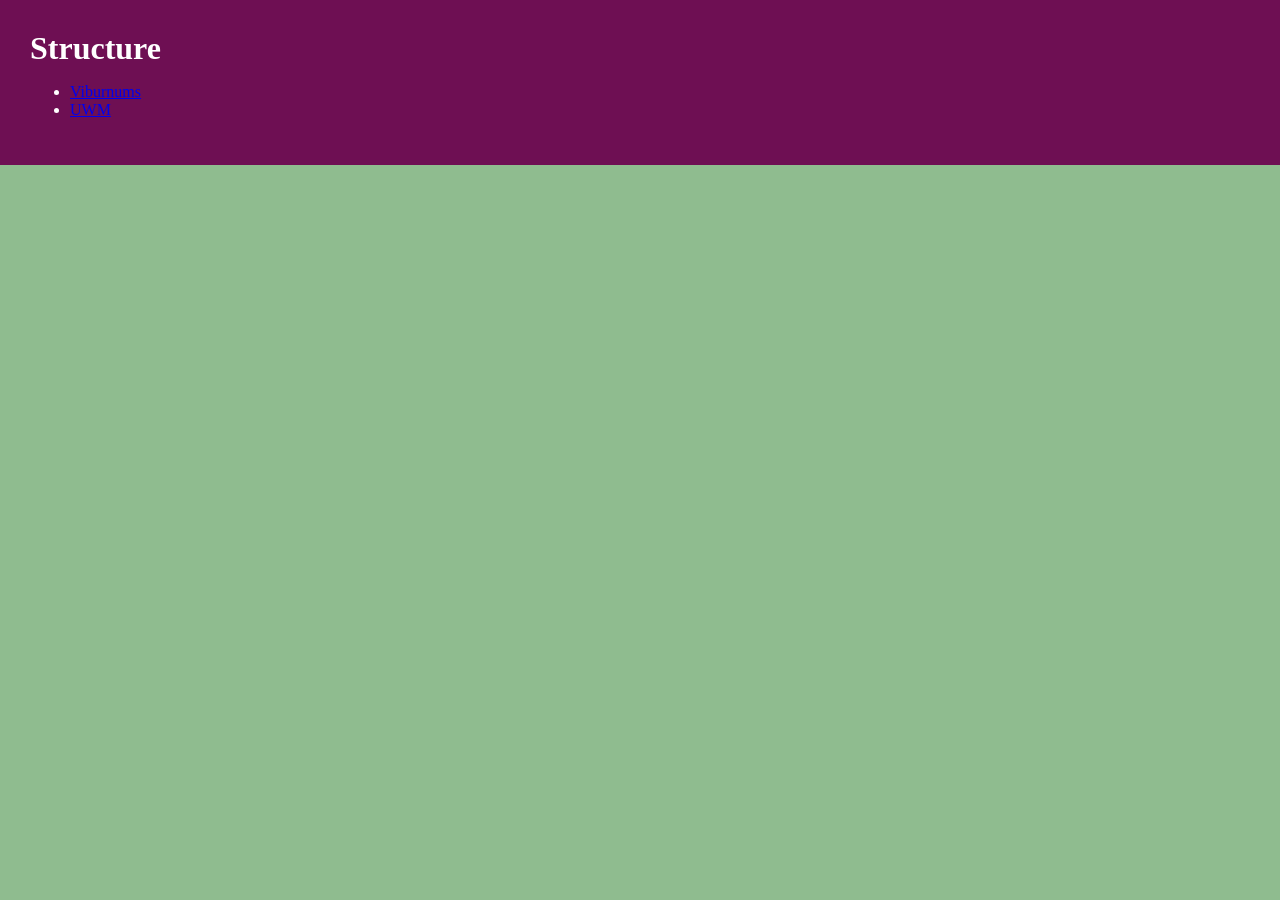
==== index.html @ c5436ac4 "started site" ====
<!DOCTYPE html>
<html lang="en">

<head>
    <meta charset="utf-8">
    <title>Structure</title>
    <link rel="stylesheet" href="style.css">
</head>


<body>
    <header class="site-header">
        <h1 class="page-name">Structure</h1>

        <ul>
            <li><a href="viburnums.html">Viburnums</a>
            </li>
            <li><a href="uwm.html">UWM</a>

            </li>
        </ul>



    </header>
</body>















</html>
---- style.css ----
html {
    background-color:#8fbc8f;
}

body {
    margin: 0;
}

.site-header {
    background-color: rgb(110, 15, 83);
    padding: 30px;
    color: white;
}

.page-name {
    margin: 0;
}
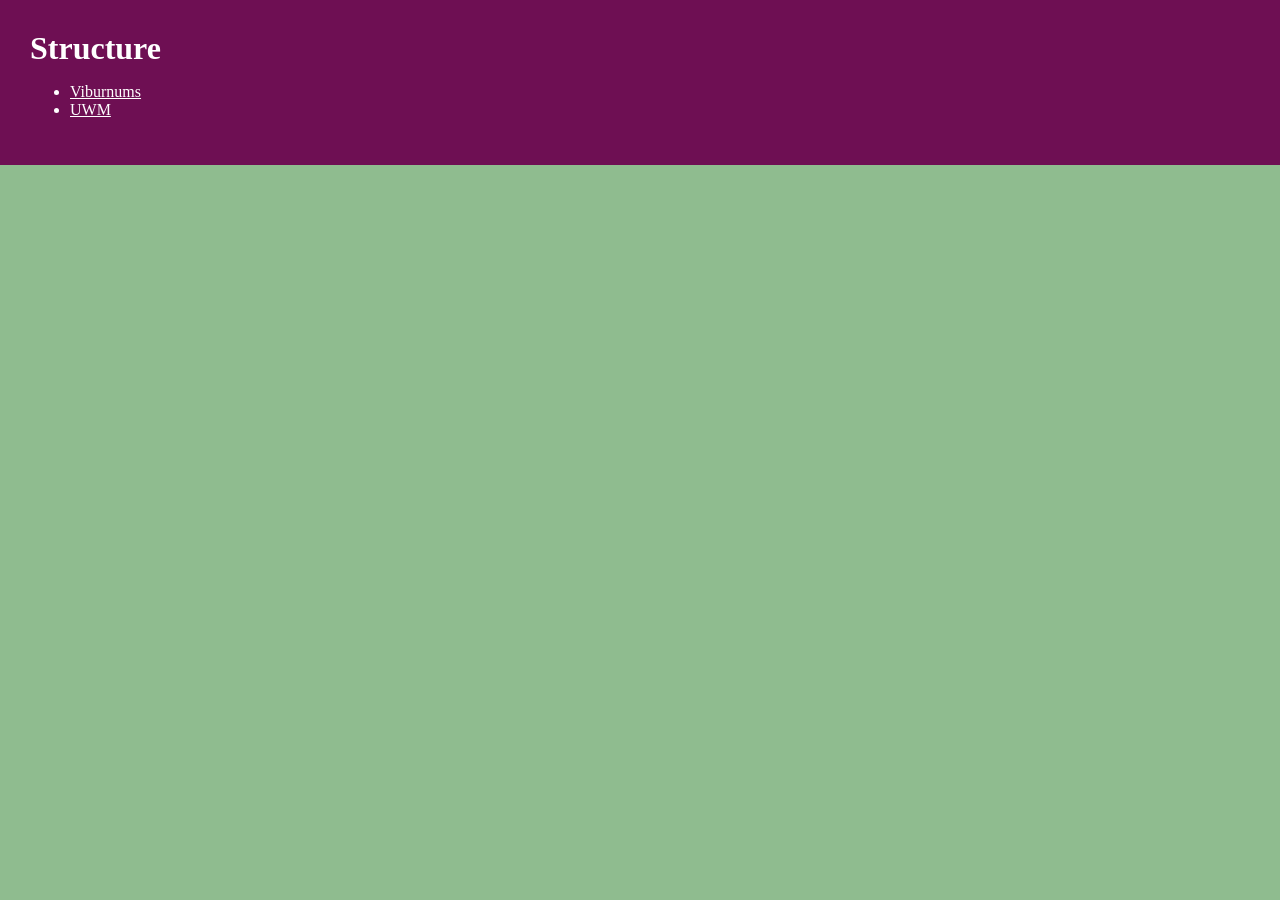
==== commit 4e6f738a: "finished viburnums page" ====
--- a/index.html
+++ b/index.html
@@ -13,9 +13,9 @@
         <h1 class="page-name">Structure</h1>
 
         <ul>
-            <li><a href="viburnums.html">Viburnums</a>
+            <li><a class="nav-links" href="viburnums.html">Viburnums</a>
             </li>
-            <li><a href="uwm.html">UWM</a>
+            <li><a class="nav-links" href="uwm.html">UWM</a>
 
             </li>
         </ul>
--- a/style.css
+++ b/style.css
@@ -10,8 +10,24 @@
     background-color: rgb(110, 15, 83);
     padding: 30px;
     color: white;
+    margin-bottom: 20px;
 }
 
 .page-name {
     margin: 0;
+}
+
+.nav-links {
+    color: white;
+}
+
+.main-content {
+    background-color: cadetblue;
+    padding: 30px;
+}
+
+.site-footer {
+    background-color: rgb(99, 150, 99);
+    padding: 30px;
+    margin-top: 20px;
 }
